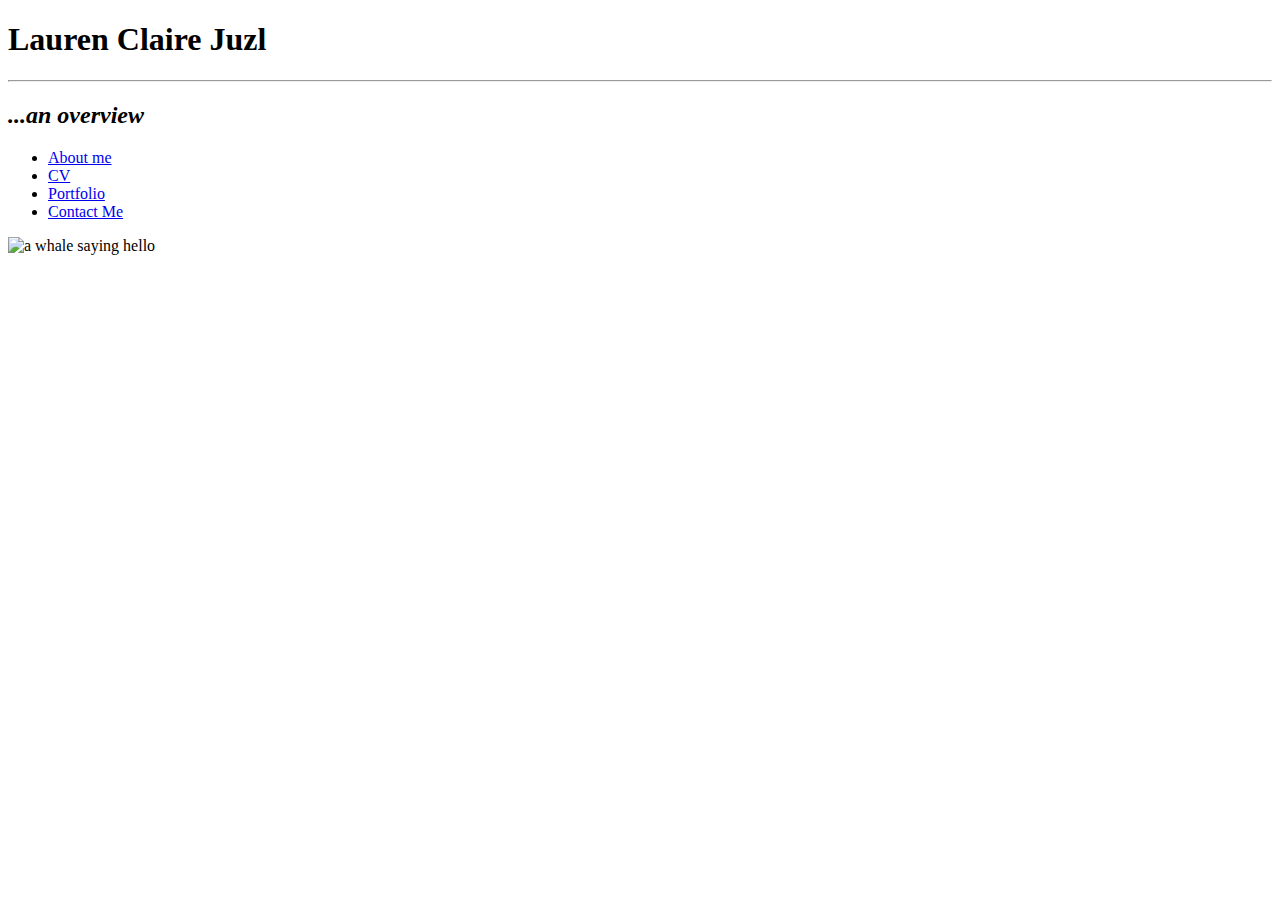
==== index.html @ c33009eb "Create index.html" ====
<!DOCTYPE html>
<html>
  <head>
    <title>Lauren's Website</title>
    <meta name="viewport" content="width=device-width, initial-scale=1" />
    <link rel="stylesheet" type="text/css" href="styles.css" />
  </head>
  <body>
    <div class="card">
      <h1>Lauren Claire Juzl</h1>
      <hr />
      <h2><em>...an overview</em></h2>
    </div> 
     <div class="menu">
        <ul>
            <li><a href="./aboutme.html">About me</a></li>
            <li><a href="./CV.html">CV</a></li>
            <li><a href="./portfolio.html">Portfolio</a></li>
            <li><a href="./contact.html">Contact Me</a></li>
        </ul>
     </div>
     <div class="image">
        <img src="whale.hello.gif" alt="a whale saying hello" />
     </div>
  </body>
</html>



<script>
  $(document).ready(function() {
$("h1").fadeOut("slow");
$("h1").fadeIn("slow");
$("div.icon-divider").css("cursor", "pointer");
$("div.icon-divider").on("click", function() {
  console.log("You've clicked me!");
  $(this)
    .animate({
      left: "250px",
      opacity: "0.5",
      height: "150px",
      width: "150px"
    })
    .slideUp(2000)
    .slideDown(2000)
    .animate({
      left: "0",
      opacity: "1",
      height: "33px",
      width: "100%"
    });
});
$("p").on("mouseleave", function() {
  $(this)
    .css("color", "fuchsia")
    .fadeOut("slow", function() {
      $(this)
        .text("This is magic!")
        .fadeIn();
    });
});
};);
</script>
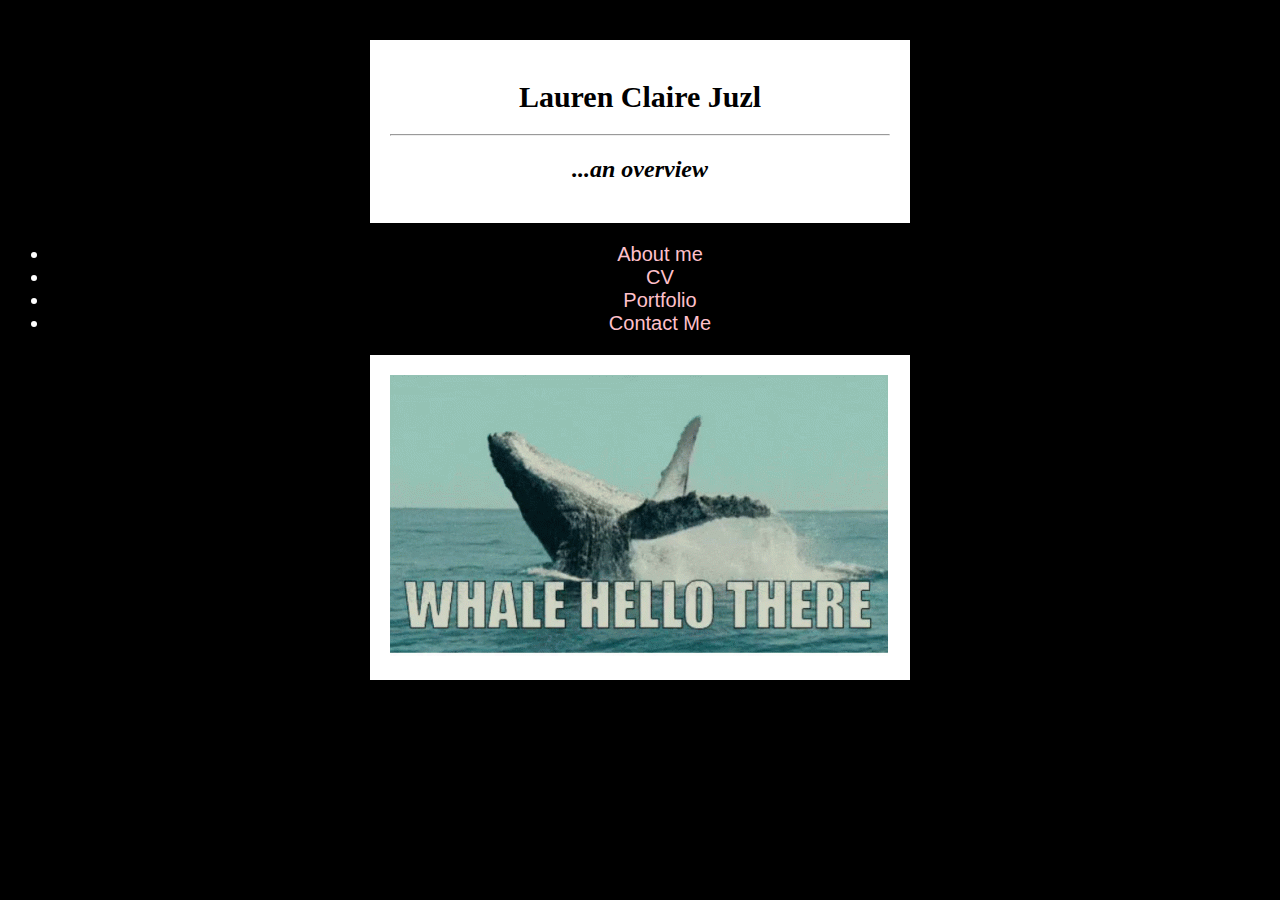
==== commit d420e1a6: "Update index.html" ====
--- a/index.html
+++ b/index.html
@@ -3,7 +3,7 @@
   <head>
     <title>Lauren's Website</title>
     <meta name="viewport" content="width=device-width, initial-scale=1" />
-    <link rel="stylesheet" type="text/css" href="styles.css" />
+    <link rel="stylesheet" type="text/css" href="style.css" />
   </head>
   <body>
     <div class="card">
--- a/style.css
+++ b/style.css
@@ -0,0 +1,70 @@
+@import url(https://fonts.googleapis.com/css?family=Ewert);
+
+body {
+    background-color: black;
+    height: calc(100vh - 50px);
+    margin: 0;
+    padding: 10px;
+    padding-top: 40px;
+  }
+  
+  .card {
+    background-color: white;
+    max-width: 500px;
+    margin: auto;
+    padding: 20px;
+  }
+  .image {
+    background-color: white;
+    max-width: 500px;
+    margin: auto;
+    padding: 20px;
+  }
+  h1 {
+    font-family: Georgia, "Times New Roman", Times, serif;
+    text-align: center;
+    font-size: 30px;
+  }
+  
+  h2 {
+    font-family: Georgia, "Times New Roman", Times, serif;
+    text-align: center;
+  }
+  
+  p {
+    font-family: "Gill Sans", "Gill Sans MT", Calibri, "Trebuchet MS", sans-serif;
+    text-align: center;
+  }
+  
+  a {
+    font-family: "Gill Sans", "Gill Sans MT", Calibri, "Trebuchet MS", sans-serif;
+    text-align: center;
+    text-decoration: none;
+  }
+
+  .menu {
+    font-family: Georgia, "Times New Roman", Times, serif;
+    text-align: center;
+    font-size: 20px;
+    color: white;
+    list-style-type: none;
+    /* A link that has not been visited */
+a:link {
+  color: pink;
+}
+/* A link that has been visited */
+a:visited {
+  color: blue;
+}
+/* A link that is hovered on */
+a:hover {
+  color: ;
+}
+/* A link that is selected */
+a:active {
+  color: green;
+}
+  }
+
+
+  
